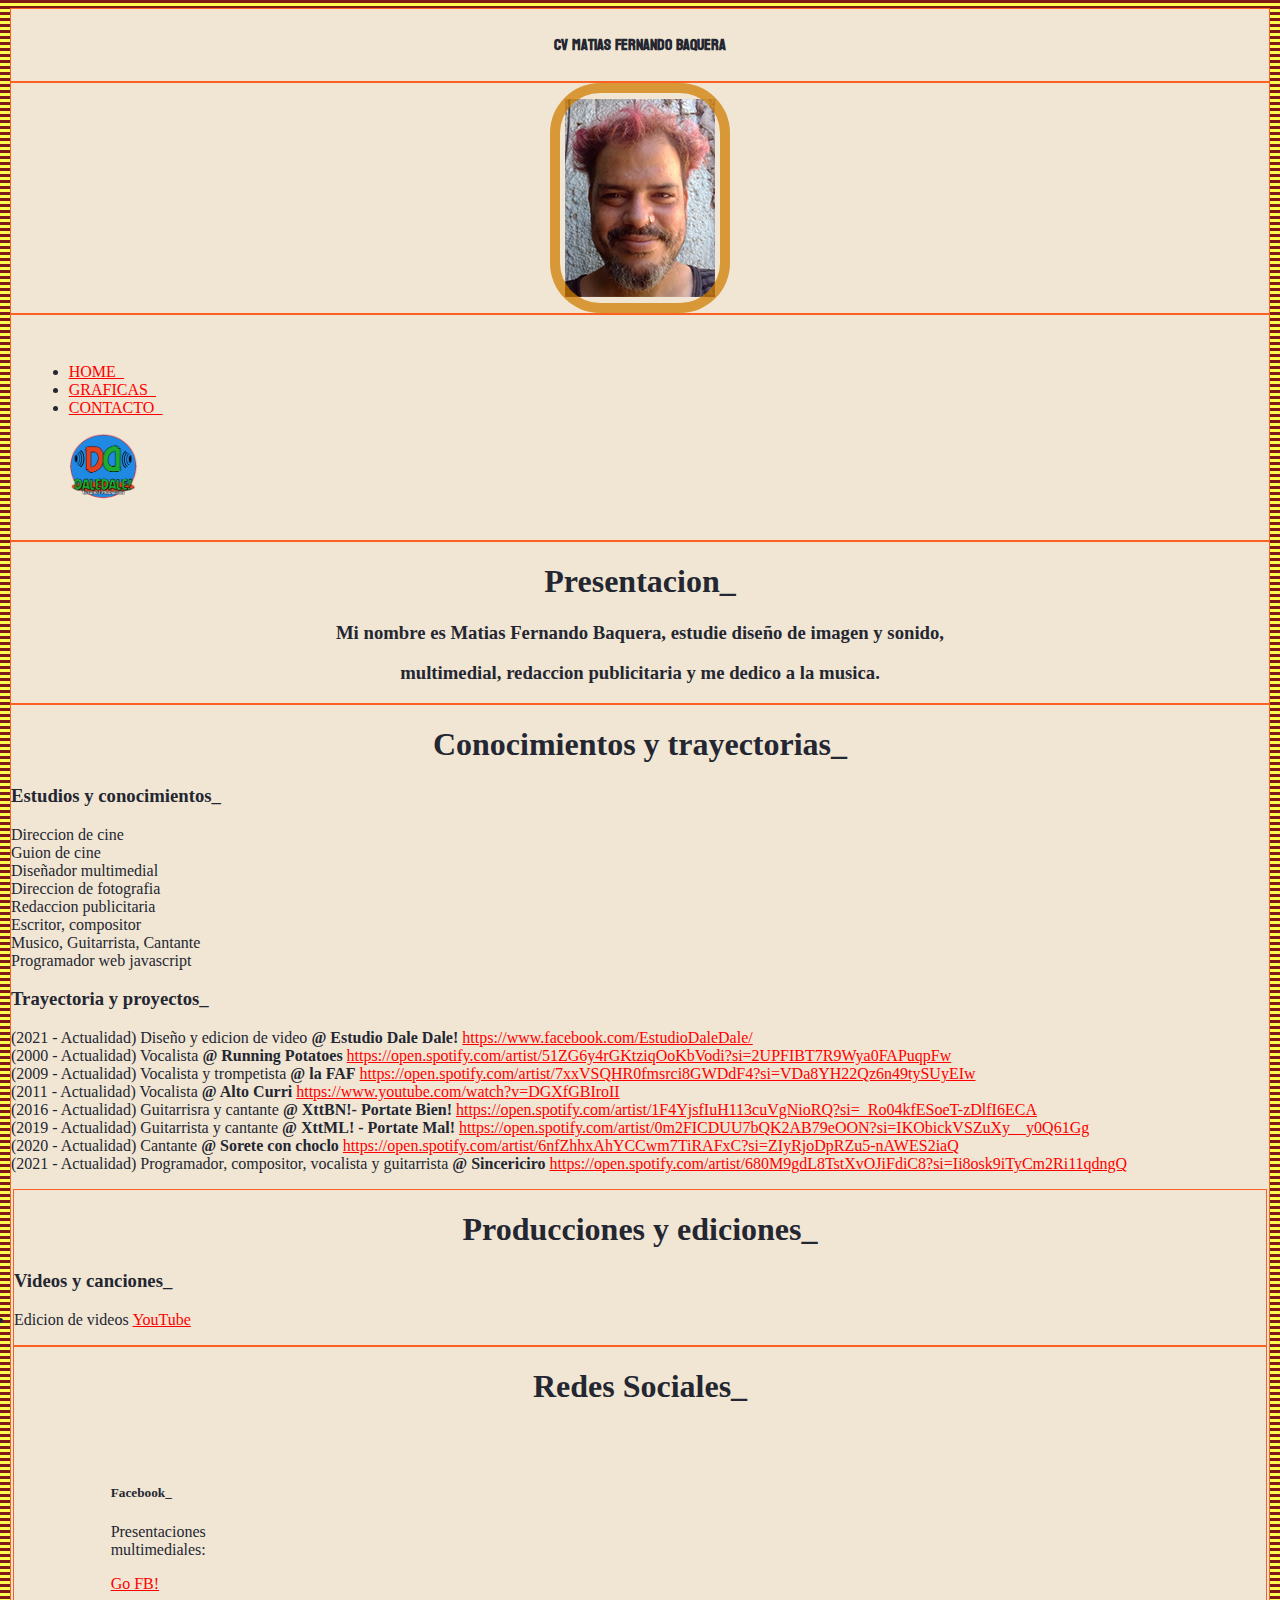
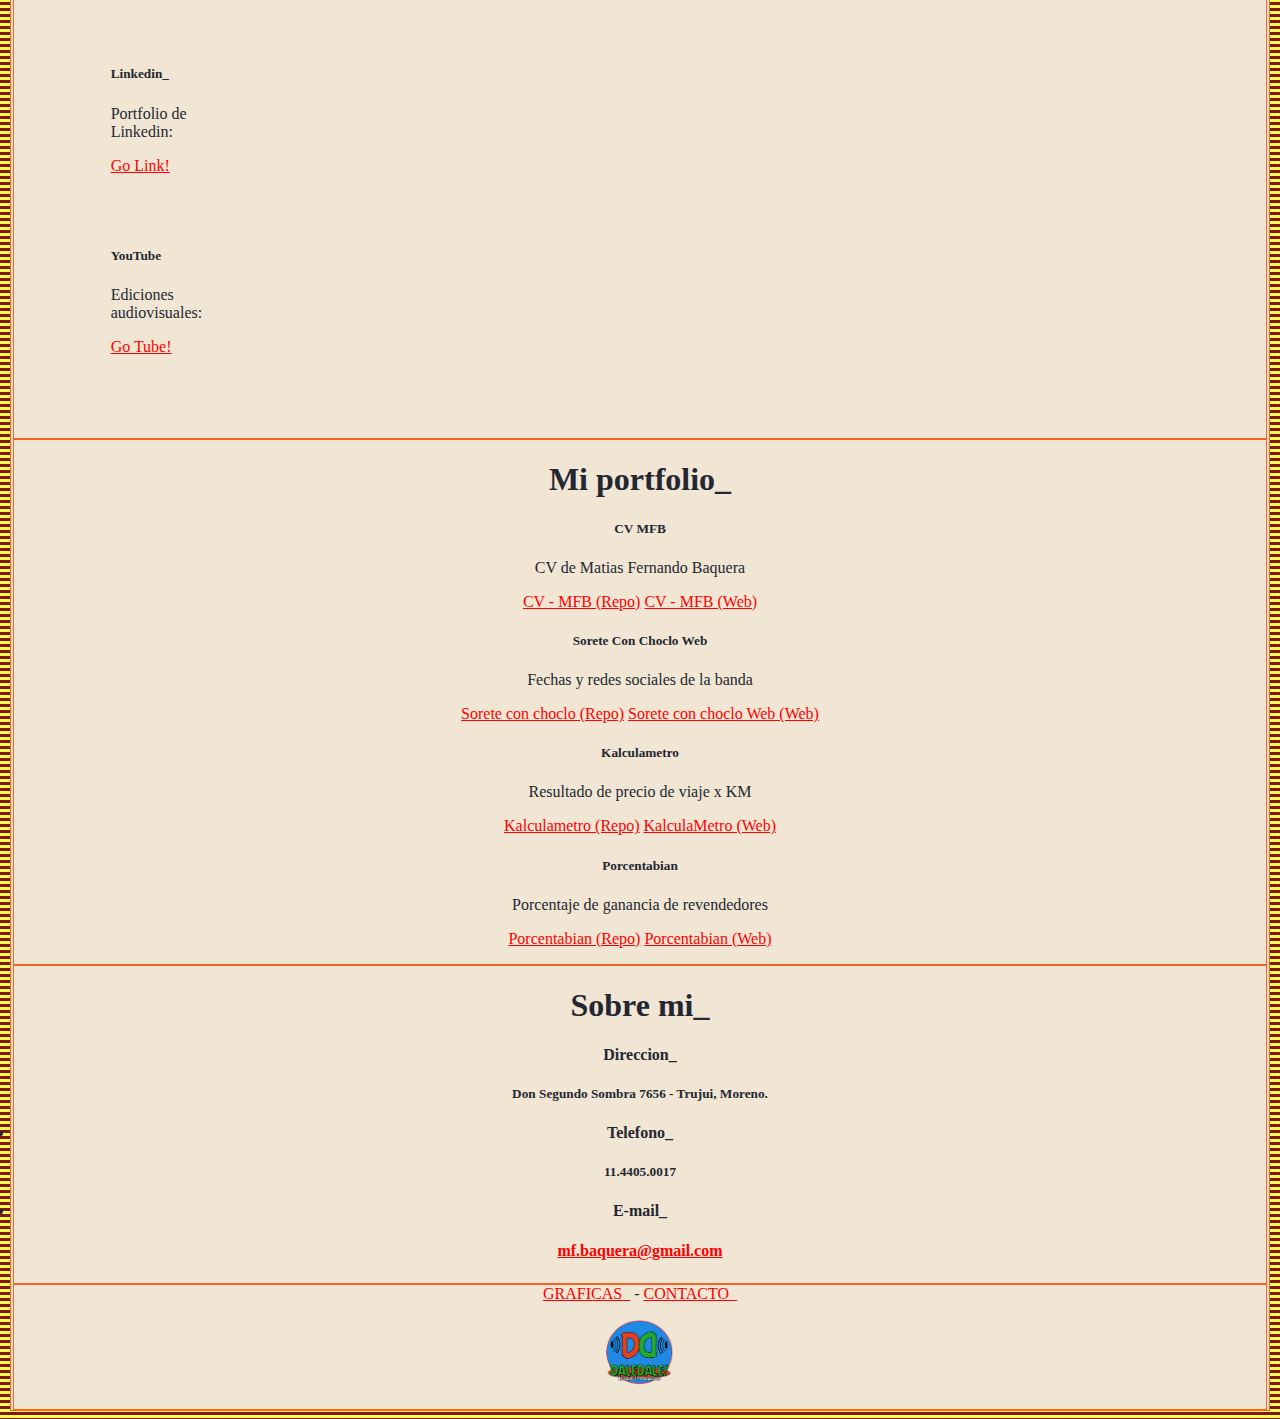
==== index.html @ 9e132690 "Update index.html" ====
<!DOCTYPE html>
<html lang="en">

<head>
    <meta charset="UTF-8">
    <meta http-equiv="X-UA-Compatible" content="IE=edge">
    <meta name="viewport" content="width=device-width, initial-scale=1.0">
    <title>CV - MaFeBa_</title>
    <link rel="stylesheet" href="./estilos/style.css">
    <link href="https://cdn.jsdelivr.net/npm/bootstrap@5.2.0-beta1/dist/css/bootstrap.min.css" rel="stylesheet"
        integrity="sha384-0evHe/X+R7YkIZDRvuzKMRqM+OrBnVFBL6DOitfPri4tjfHxaWutUpFmBp4vmVor" crossorigin="anonymous">
    <script src="./javascript/gral.js"></script>

    <!-- google fonts -->
    <link rel="preconnect" href="https://fonts.googleapis.com">
    <link rel="preconnect" href="https://fonts.gstatic.com" crossorigin>
    <link href="https://fonts.googleapis.com/css2?family=Koulen&display=swap" rel="stylesheet">
    <!-- fin google fonts -->

    <style type="text/css">
        fieldset {
            border-style: solid;
            border-width: 1.5px;
            border-color: #ff4800d7;
            color: #242631;
            background-color: #f1e6d4;
        }
    </style>
    <style>
        img {
            height: 70px;
            width: 70px;
        }
    </style>
</head>
<fieldset>
    <center>
        <p>
        <h4 style="font-family: 'Koulen', cursive;">CV Matias Fernando Baquera</h4>
        </p>
    </center>
</fieldset>
<fieldset>
    <CENTER>
        <!-- <img src="imagenes\LOGO02.gif" alt="solaso"> -->
        <div id="bannerimage"></div>
    </CENTER>
</fieldset>

<body>

    <body background="imagenes/fnd1.gif">
    </body>
    <header>
        <fieldset>
            <div class="px-5 py-9 text-white">
                <div class="container">
                    <div class="row align-items-center ">
                        <ul class="nav col-10 col-md-9">
                            <li>
                                <a class="nav-link active" aria-current="page" href="index.html">HOME_</a>
                            </li>
                            <li>
                                <a class="nav-link" href="algo.html">GRAFICAS_</a>
                            </li>
                            <li>
                                <a class="nav-link" href="contacto.html">CONTACTO_</a>
                            </li>
                        </ul>
                        <a href="index.html" class="col-2 col-md-3 align-items-center">
                            <img src="imagenes\LOGO02.gif" alt="solaso">
                        </a>
                    </div>
                </div>
            </div>
        </fieldset>
    </header>
    <section>
        <fieldset>
            <center>
                <h1>Presentacion_</h1>
            </center>
            <style>
                img2 {
                    height: 400px;
                    width: 400px;
                }
            </style>
            <center>
                <img2 src="imagenes/FOTO1.jpg" alt="">
                    <h3>Mi nombre es Matias Fernando Baquera, estudie diseño de imagen y sonido,
                        <h3>multimedial, redaccion publicitaria y me dedico a la musica.</h3>
            </center>
        </fieldset>
        <fieldset>
            <center>
                <h1>Conocimientos y trayectorias_</h2>
            </center>
            <article>
                <p>
                <h3>Estudios y conocimientos_</h3>
                <ul id="estudios" class="item">
                </ul>
                <h3>Trayectoria y proyectos_</h3>
                <ul id="trayectoria" class="item">
                </ul>
                </p>
            </article>
            <fieldset>
                <p>
                    <center>
                        <h1>Producciones y ediciones_</h1>
                </p>
                </center>
                <article>
                    <p>
                    <h3>Videos y canciones_</h3>
                    <ul>
                        <li>Edicion de videos <a
                                href="https://www.youtube.com/channel/UC84wopvQiT5a4mPhF28Cs2A">YouTube</a></li>
                    </ul>
                    </p>
                </article>
            </fieldset>
            <fieldset>
                <center>
                    <h1>Redes Sociales_</h1>
                </center>
                <ul>
                    <div class="container">
                        <div class="row">
                            <div class="col-4">
                                <div class="row">
                                    <div class="LINKS">
                                        <div class="col-sm-9">
                                            <div class="card">
                                                <div class="card-body">
                                                    <h5 class="card-title">Facebook_</h5>
                                                    <p class="card-text">Presentaciones multimediales:</p>
                                                    <a href="https://www.facebook.com/EstudioDaleDale/"
                                                        class="btn btn-primary" target="_blank">Go FB!</a>
                                                </div>
                                            </div>
                                        </div>
                                    </div>
                                </div>
                            </div>
                            <div class="col-4">
                                <div class="row">
                                    <div class="LINKS">
                                        <div class="col-sm-8">
                                            <div class="card">
                                                <div class="card-body">
                                                    <h5 class="card-title">Linkedin_</h5>
                                                    <p class="card-text">Portfolio de Linkedin:</p>
                                                    <a href="https://www.linkedin.com/in/mat%C3%ADas-fernando-baquera-839a66228/"
                                                        class="btn btn-primary" target="_blank">Go Link!</a>
                                                </div>
                                            </div>
                                        </div>
                                    </div>
                                </div>
                            </div>
                            <div class="col-4">
                                <div class="row">
                                    <div class="LINKS">
                                        <div class="col-sm-8">
                                            <div class="card">
                                                <div class="card-body">
                                                    <h5 class="card-title">YouTube</h5>
                                                    <p class="card-text">Ediciones audiovisuales:</p>
                                                    <a href="https://www.youtube.com/channel/UC84wopvQiT5a4mPhF28Cs2A"
                                                        class="btn btn-primary" target="_blank">Go Tube!</a>
                                                </div>
                                            </div>
                                        </div>
                                    </div>
                                </div>
                            </div>
                        </div>
                    </div>
                </ul>
            </fieldset>
            <fieldset>
                <center>
                    <h1>Mi portfolio_</h1>

                    <div class="row">
                        <div class="col-4">
                            <div class="card">
                                <div class="card-body">
                                    <h5 class="card-title">CV MFB</h5>
                                    <p class="card-text">CV de Matias Fernando Baquera</p>
                                    <a href="https://github.com/Ciroce/CV" class="btn btn-primary" target="_blank">CV -
                                        MFB (Repo)</a>
                                    <a href="https://cv-mfb.netlify.app/" class="btn btn-primary" target="_blank">CV -
                                        MFB
                                        (Web)</a>
                                </div>
                            </div>
                        </div>
                        <div class="col-4">
                            <div class="card">
                                <div class="card-body">
                                    <h5 class="card-title">Sorete Con Choclo Web</h5>
                                    <p class="card-text">Fechas y redes sociales de la banda</p>
                                    <a href="https://github.com/Ciroce/Sorete-con-choclo2" class="btn btn-primary"
                                        target="_blank">Sorete con choclo (Repo)</a>
                                    <a href="https://soreteconchocloweb.netlify.app/" class="btn btn-primary"
                                        target="_blank">Sorete con choclo Web (Web)</a>
                                </div>
                            </div>
                        </div>
                        <div class="col-4">
                            <div class="card">
                                <div class="card-body">
                                    <h5 class="card-title">Kalculametro</h5>
                                    <p class="card-text">Resultado de precio de viaje x KM</p>
                                    <a href="https://github.com/Ciroce/KalculaMetro" class="btn btn-primary"
                                        target="_blank">Kalculametro (Repo)</a>
                                    <a href="https://kalculametro.netlify.app/" class="btn btn-primary"
                                        target="_blank">KalculaMetro (Web)</a>
                                </div>
                            </div>
                        </div>
                    </div>
                    <div class="col-4">
                        <div class="card">
                            <div class="card-body">
                                <h5 class="card-title">Porcentabian</h5>
                                <p class="card-text">Porcentaje de ganancia de revendedores</p>
                                <a href="https://https://github.com/Ciroce/CannabianPerCEnt" class="btn btn-primary"
                                    target="_blank">Porcentabian (Repo)</a>
                                <a href="https://porcentabian.netlify.app/" class="btn btn-primary"
                                    target="_blank">Porcentabian (Web)</a>
                            </div>
                        </div>
                    </div>
                </center>
                <ul>
                    <div id="repo">
                        <!-- <li><a href="https://WWW.github.com/Ciroce/CV.git">Github</a></li> -->
                    </div>
                </ul>
                </article>
            </fieldset>
            <fieldset>
                <article>
                    <center>
                        <p>
                        <h1>Sobre mi_</h1>
                        </p>
                    </center>
                    <center>
                        <h4>Direccion_</h4>
                        <b>
                            <h5>Don Segundo Sombra 7656 - Trujui, Moreno.
                        </b></h5>
                        <li>
                            <h4>Telefono_
                        </li>
                        </h4>
                        <b>
                            <h5>11.4405.0017
                        </b></h5>
                        <li>
                            <h4>E-mail_
                        </li>
                        </h4>
                        <b>
                            <h5><a href="mailto:mf.baquera@gmail.com" target="_blank">mf.baquera@gmail.com</a>
                        </b></h5>
                    </center>
            </fieldset>
            <center>
                <fieldset>
                    <a href="algo.html">GRAFICAS_</a> - <a href="contacto.html">CONTACTO_</a>
                    <p><img src="imagenes\LOGO02.gif" alt="Estudio DaleDale!" a href="index.html"></p>
            </center>
        </fieldset>
    </section>
</body>
<script src="./javascript/controlCV.js"></script>
<script src="https://cdn.jsdelivr.net/npm/bootstrap@5.2.0-beta1/dist/js/bootstrap.bundle.min.js"
    integrity="sha384-pprn3073KE6tl6bjs2QrFaJGz5/SUsLqktiwsUTF55Jfv3qYSDhgCecCxMW52nD2"
    crossorigin="anonymous"></script>

</html>
---- estilos/style.css ----
@import url('https://fonts.googleapis.com/css2?family=Roboto+Mono&display=swap');
*{
    margin: 5;
    padding: 0;
}
a{
    color: red;
    font-size: 16px;
} */
.camposFormularios{
    width: 100%;
    height: 20px;
}
.campoEnRojo{
    border: 2px solid rgb(145, 180, 179);
    border-radius: 4px;
}
#nombre{
    height: 24px;
}

    input, textarea{
        width: 65%; 
        padding: 1px; 
        border: 1px solid rgb(224, 84, 9); 
        border-radius: 4px; 
        box-sizing: border-box; 
        margin-top: 6px;
        margin-bottom: 16px; 
    }
    textarea{
        width: 450px;
        height: 180px;
    }

    .botonSubmit {
        background-color: #04AA6D;
        color: rgb(143, 143, 143);
        padding: 12px 10px;
        border: none;
        border-radius: 4px;
        cursor: pointer;
        margin-top: 5px;
    }

    .botonSubmit:hover {
        background-color: #45a049;
    }

    .container {
        border-radius: 30px;
        background-color: transparent;
        padding: 20px;
        margin:1% 3% 1% 3% ;
    }
    nav{
        background-color: #f09b4c;
        padding: 10px;
        display: center;
        
    }
    .linkNav{
        display: block;
        color: rgb(2, 2, 2);
        text-align: center;
        padding: 14px 16px;
        text-decoration: none;
        background-color: #f50bce;
        margin-left: 2px;
    }
    .linkNav:hover{
        background-color: #04AA6D;
    }
    #bannerimage {
        background-image: url(../imagenes/FOTO1.jpg);
        width: 160px;
        height: 210px;
        border-radius:50px;
        border:10px solid rgba(206, 124, 0, 0.74);
        background-color: transparent;
        background-position: center;
        background-repeat: no-repeat;
        size: auto;
        
      }
    
    .LINKS {
        width: 80px;
        height: 160px;
          border-radius: 5px;
          background-color: transparent;
          padding: 5px;
          margin:1% 3% 1% 3% ;
          background-color: transparent;
          background-position: right;
          background-repeat: no-repeat;
      }
.card-body {
    background-color: transparent;
}
.zoom {
    height: 400px;
    width: 400px;
    transition: transform .2s; 
}
 
.zoom:hover {
    transform: scale(1.3); 
}
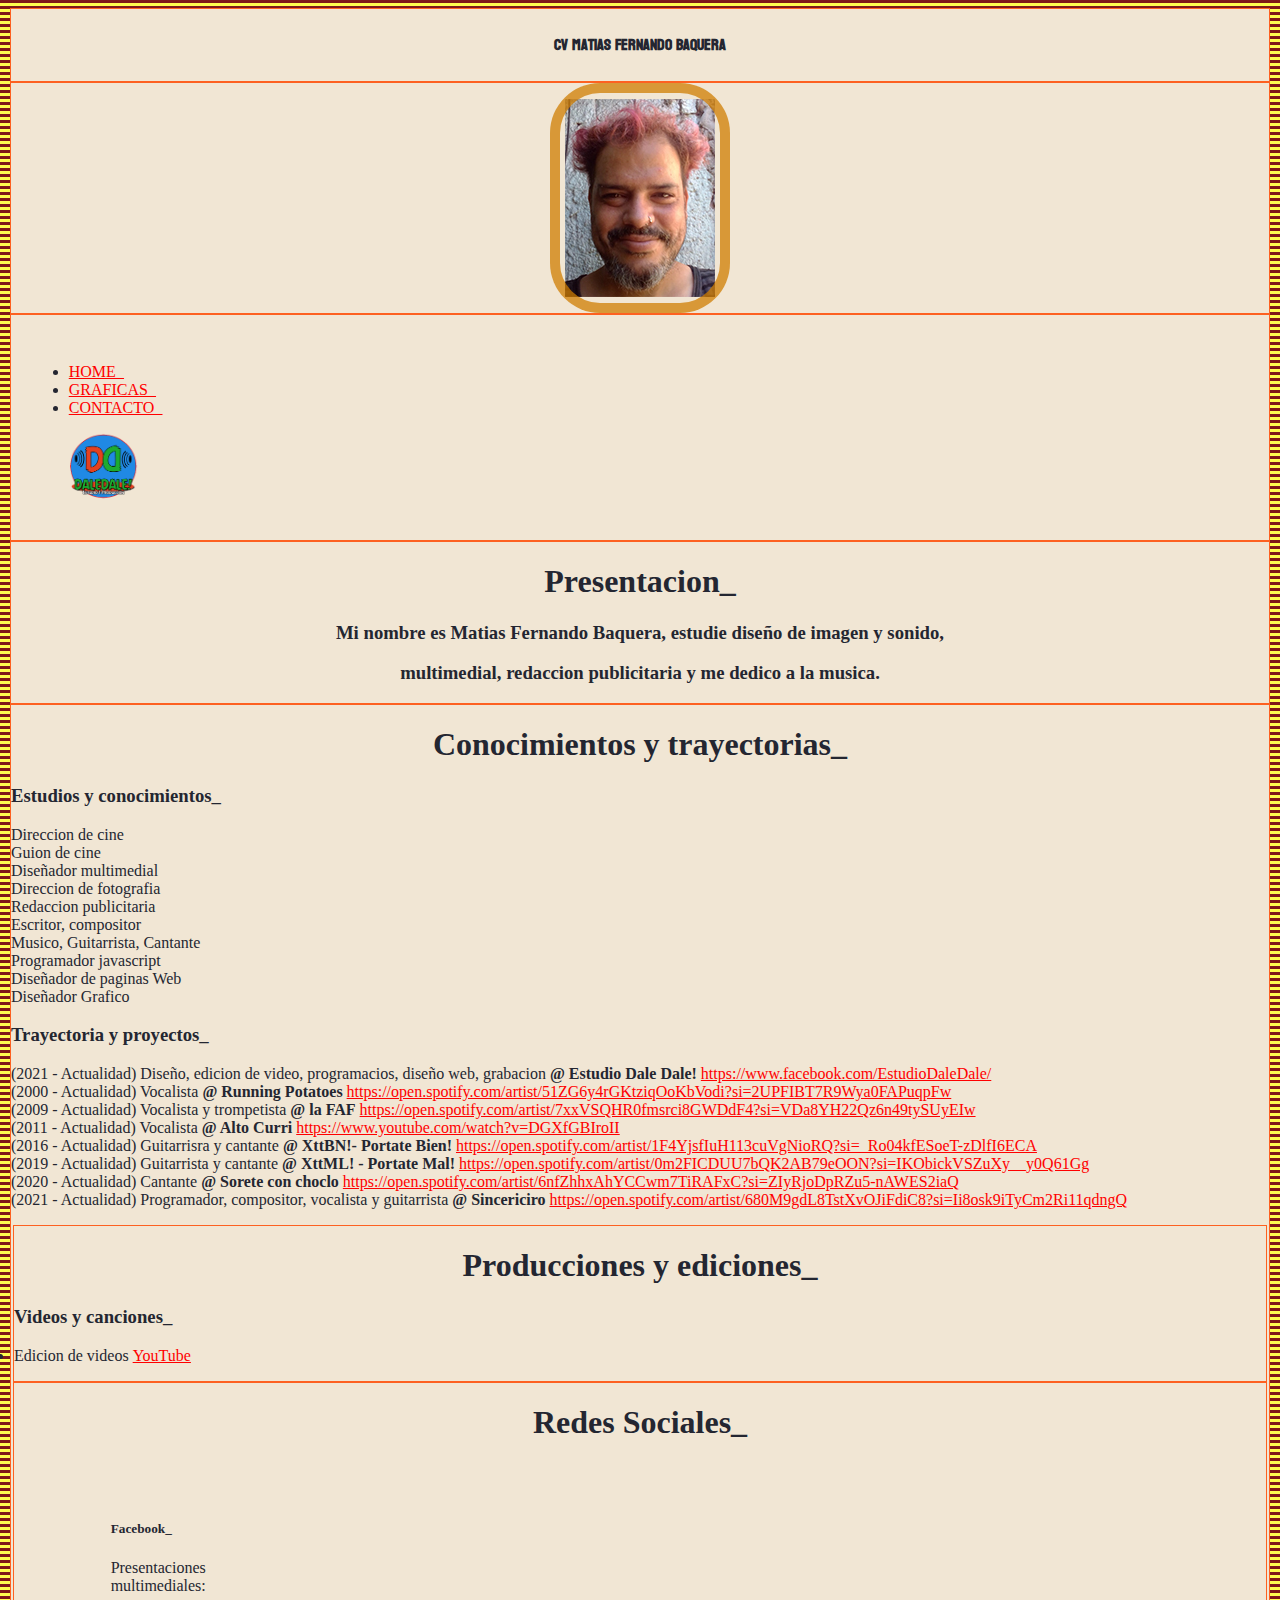
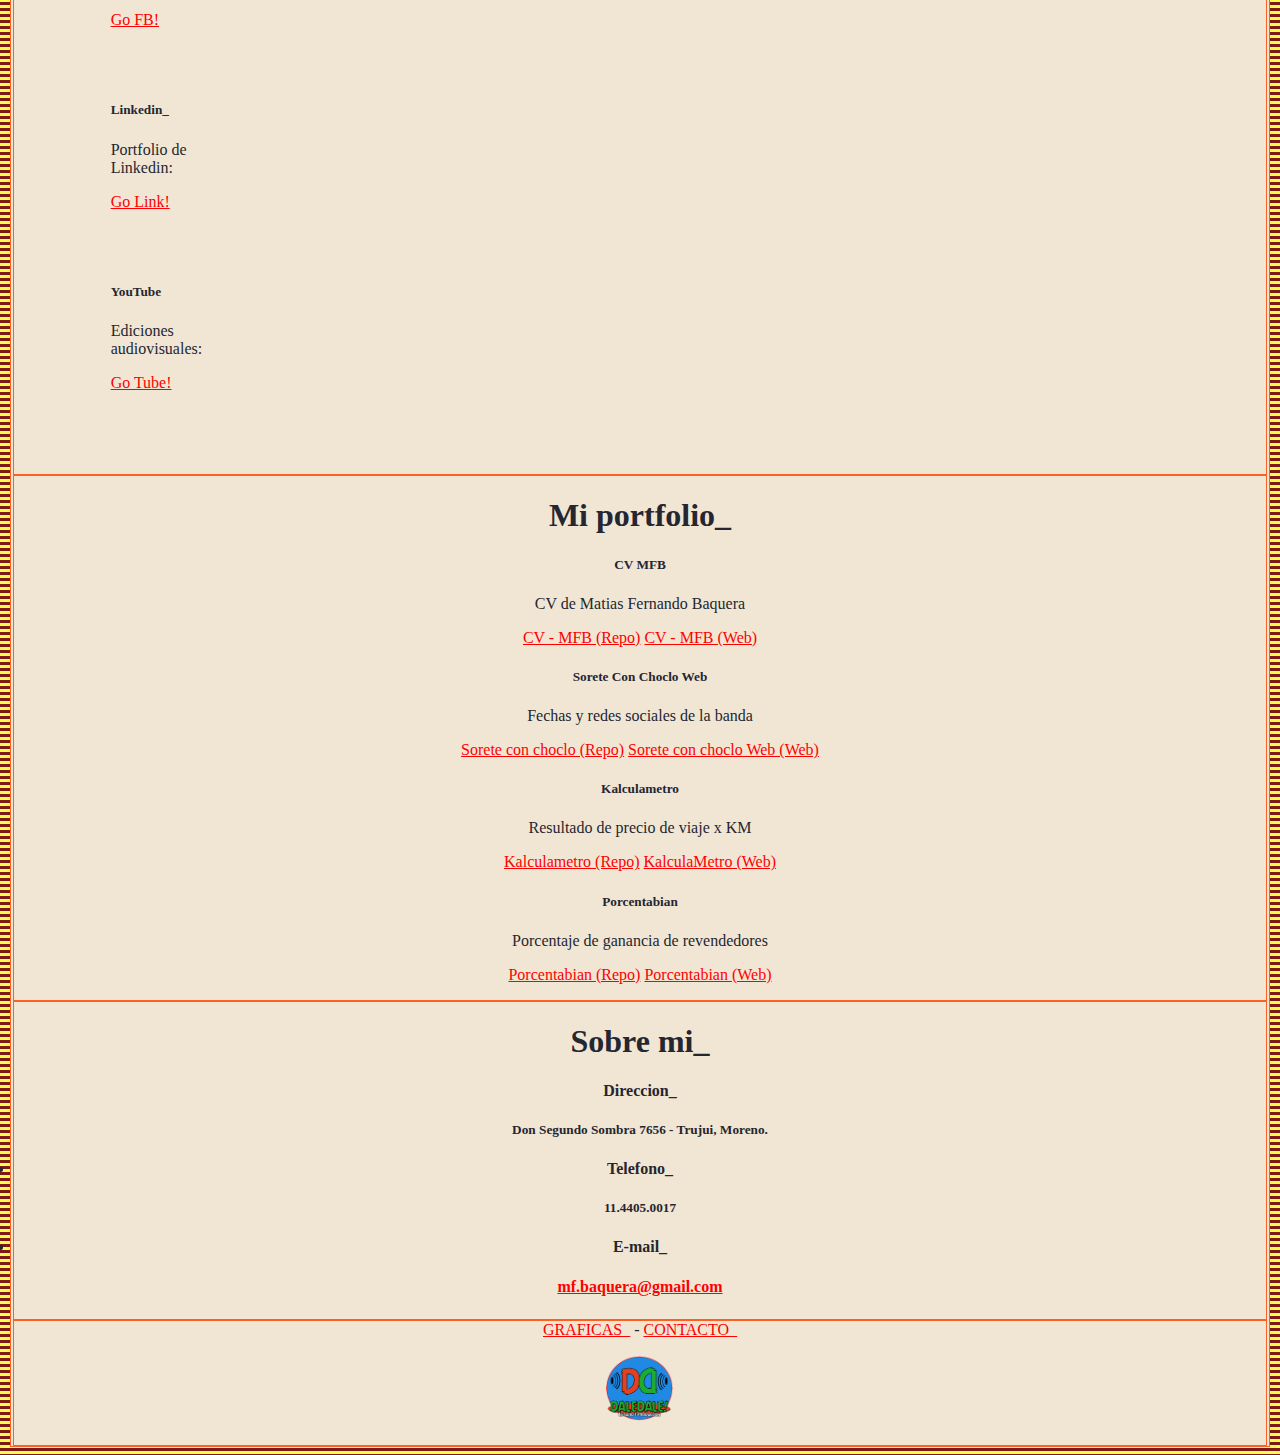
==== commit b04ddb72: "1245124555" ====
--- a/index.html
+++ b/index.html
@@ -4,7 +4,7 @@
 <head>
     <meta charset="UTF-8">
     <meta http-equiv="X-UA-Compatible" content="IE=edge">
-    <meta name="viewport" content="width=device-width, initial-scale=1.0">
+    <meta name="viewport" content="width=device-width, user-scalable-no, initial-scale=1.0, maximum-scale=1.0, minimum-scale=1.0">
     <title>CV - MaFeBa_</title>
     <link rel="stylesheet" href="./estilos/style.css">
     <link href="https://cdn.jsdelivr.net/npm/bootstrap@5.2.0-beta1/dist/css/bootstrap.min.css" rel="stylesheet"
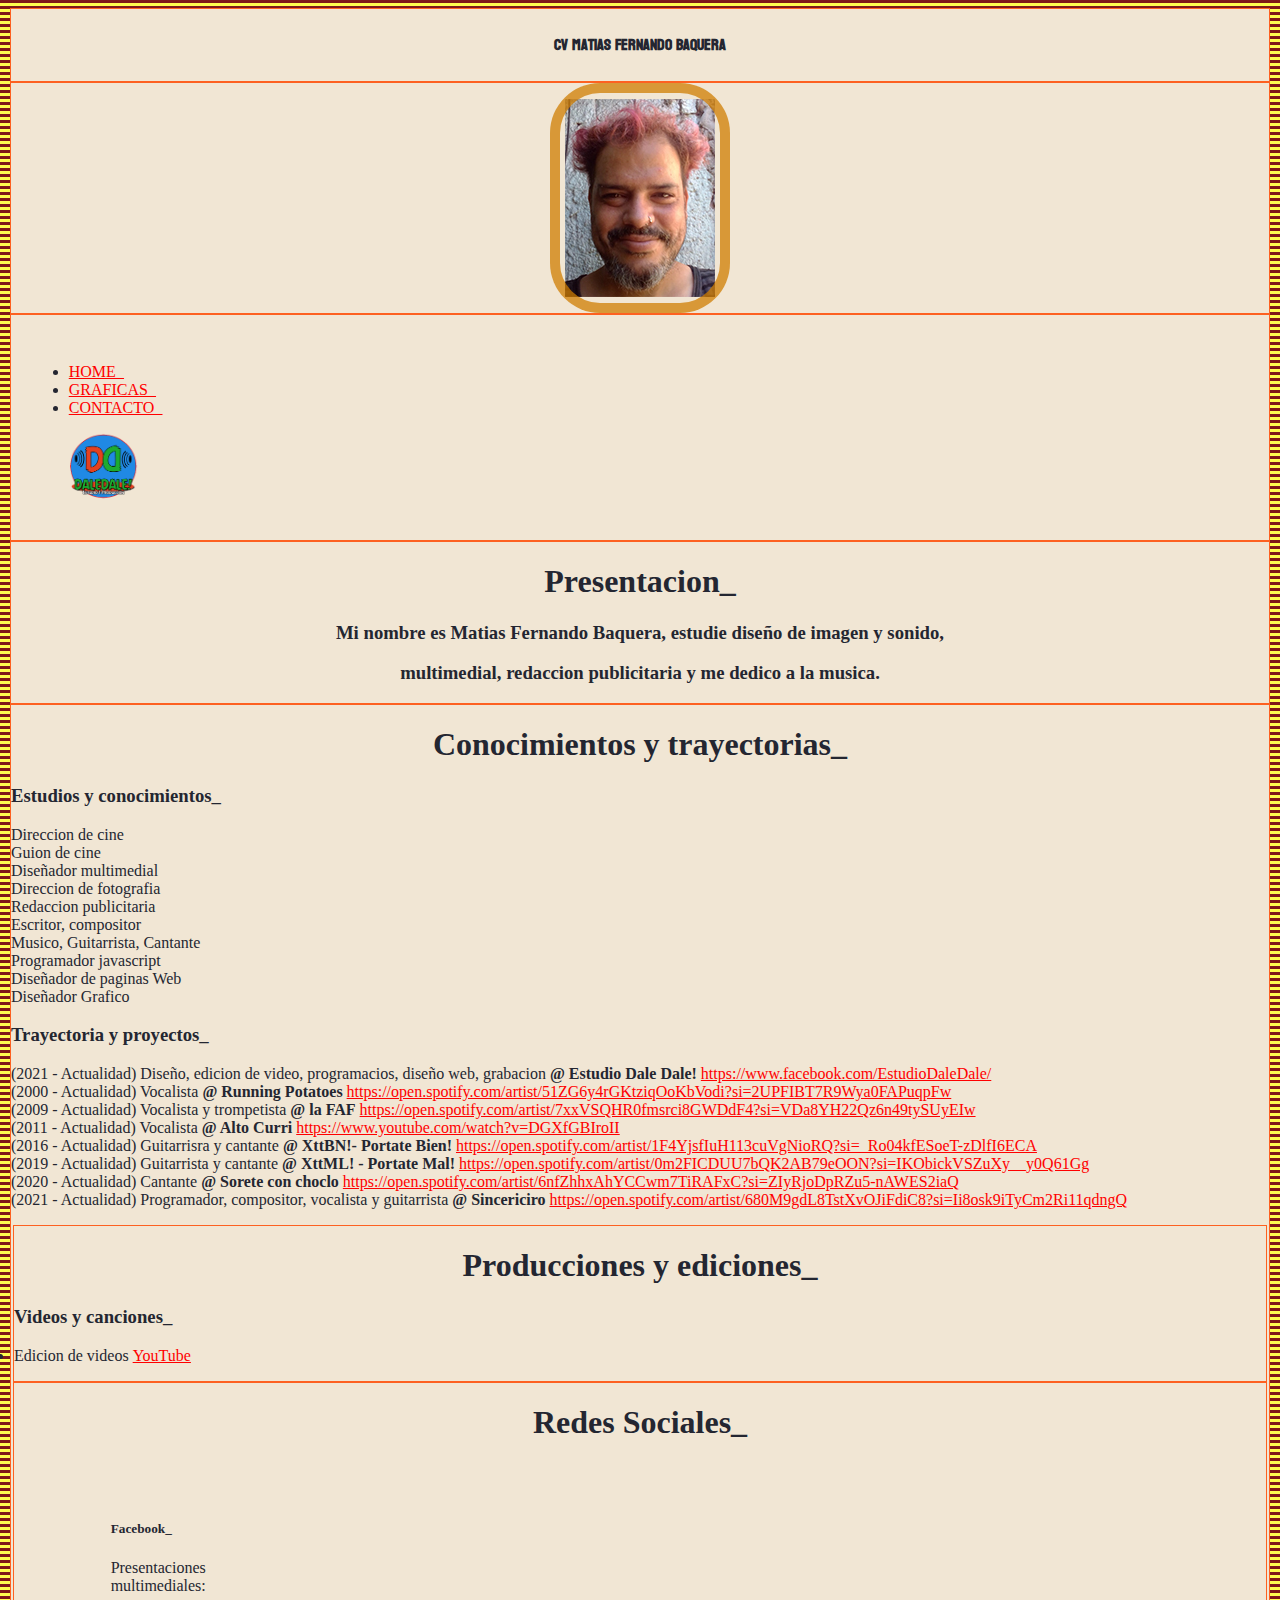
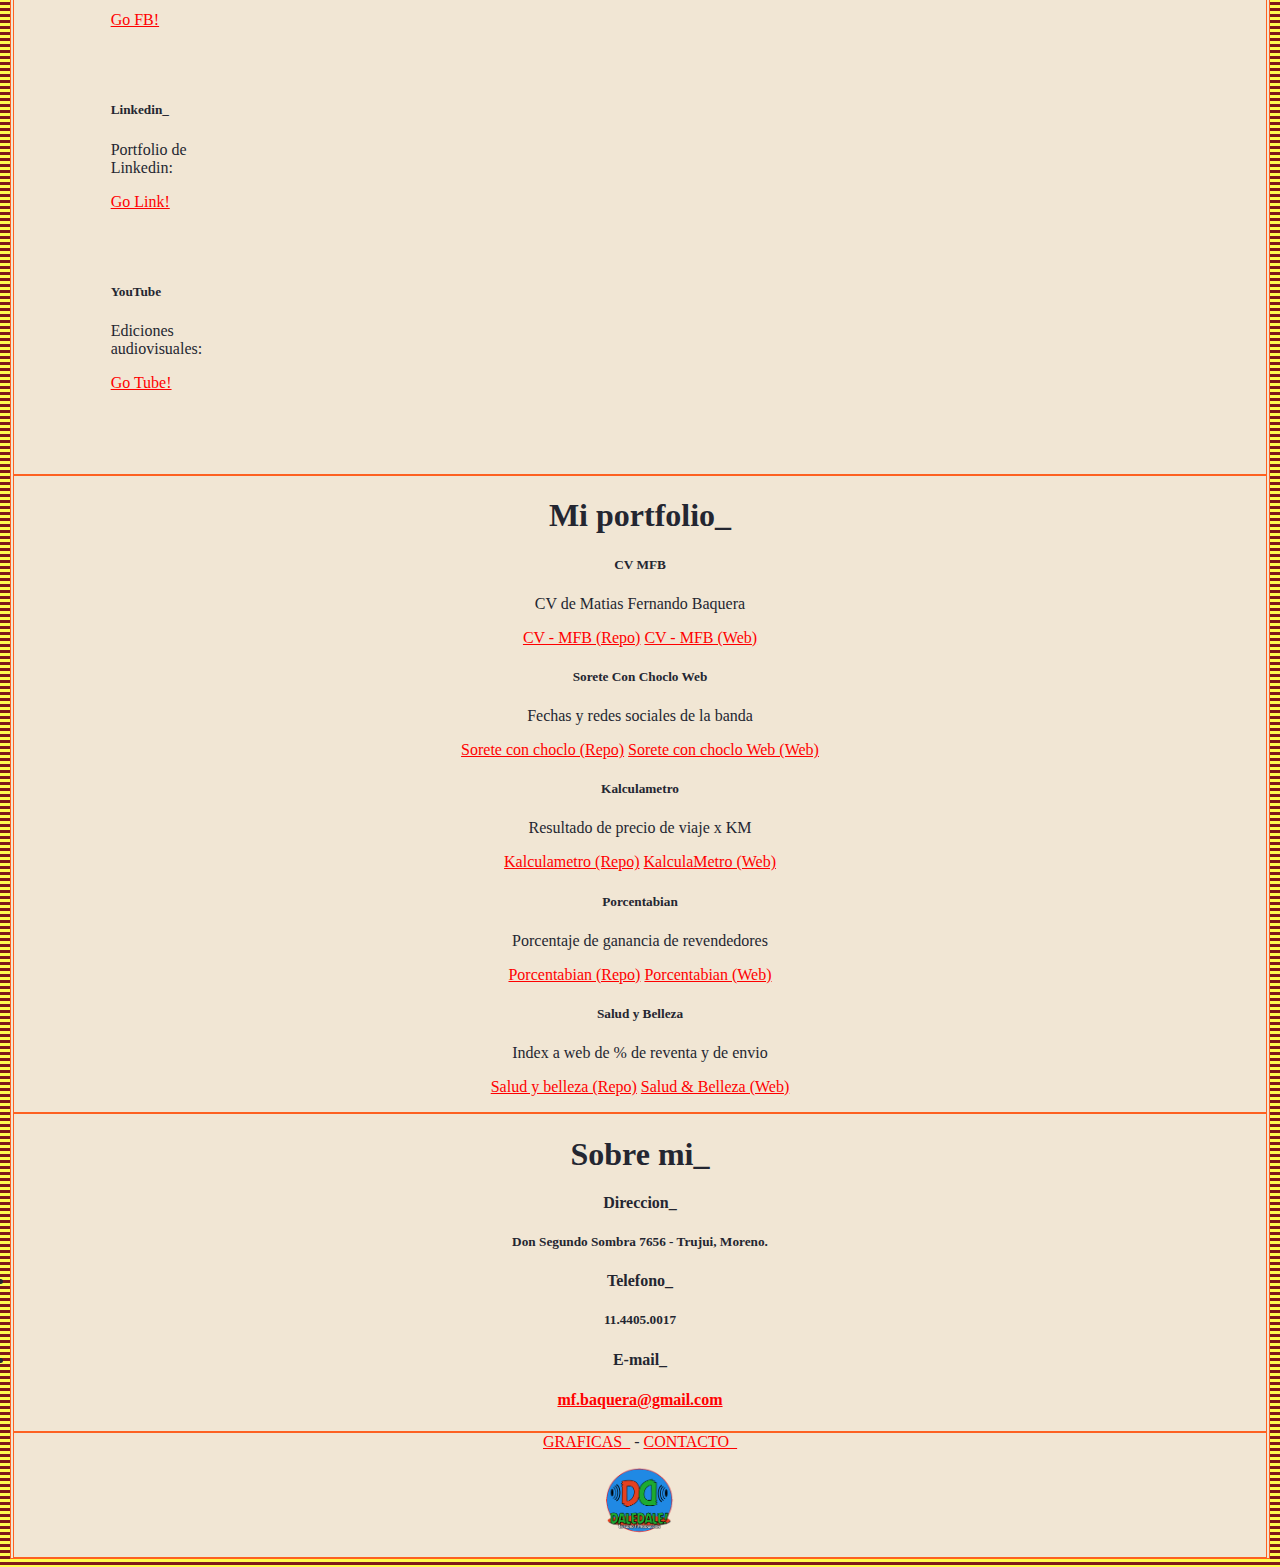
==== commit 7bbcab55: "Update index.html" ====
--- a/index.html
+++ b/index.html
@@ -236,6 +236,18 @@
                             </div>
                         </div>
                     </div>
+                    <div class="col-4">
+                        <div class="card">
+                            <div class="card-body">
+                                <h5 class="card-title">Salud y Belleza</h5>
+                                <p class="card-text">Index a web de % de reventa y de envio</p>
+                                <a href="https://github.com/Ciroce/CannabianReventa" class="btn btn-primary"
+                                    target="_blank">Salud y belleza (Repo)</a>
+                                <a href="https://saludybelleza.netlify.app/" class="btn btn-primary"
+                                    target="_blank">Salud & Belleza (Web)</a>
+                            </div>
+                        </div>
+                    </div>
                 </center>
                 <ul>
                     <div id="repo">
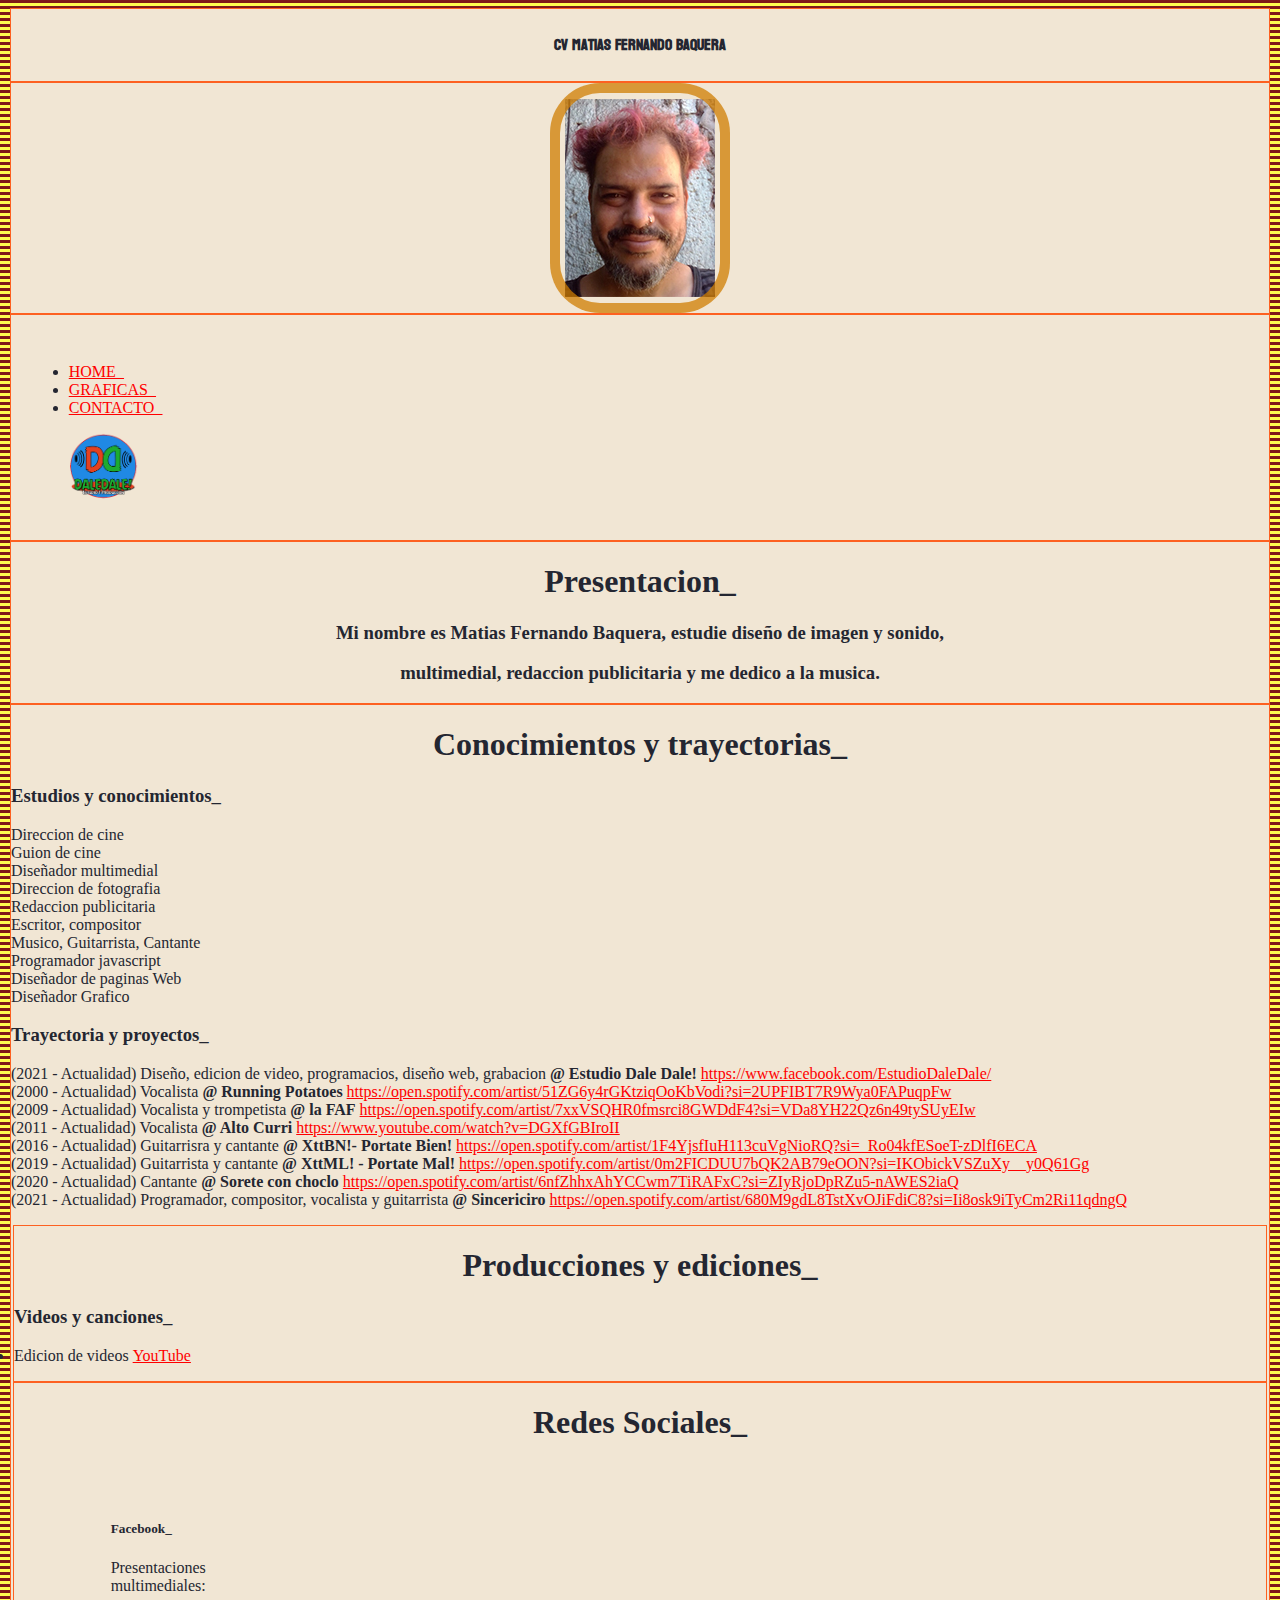
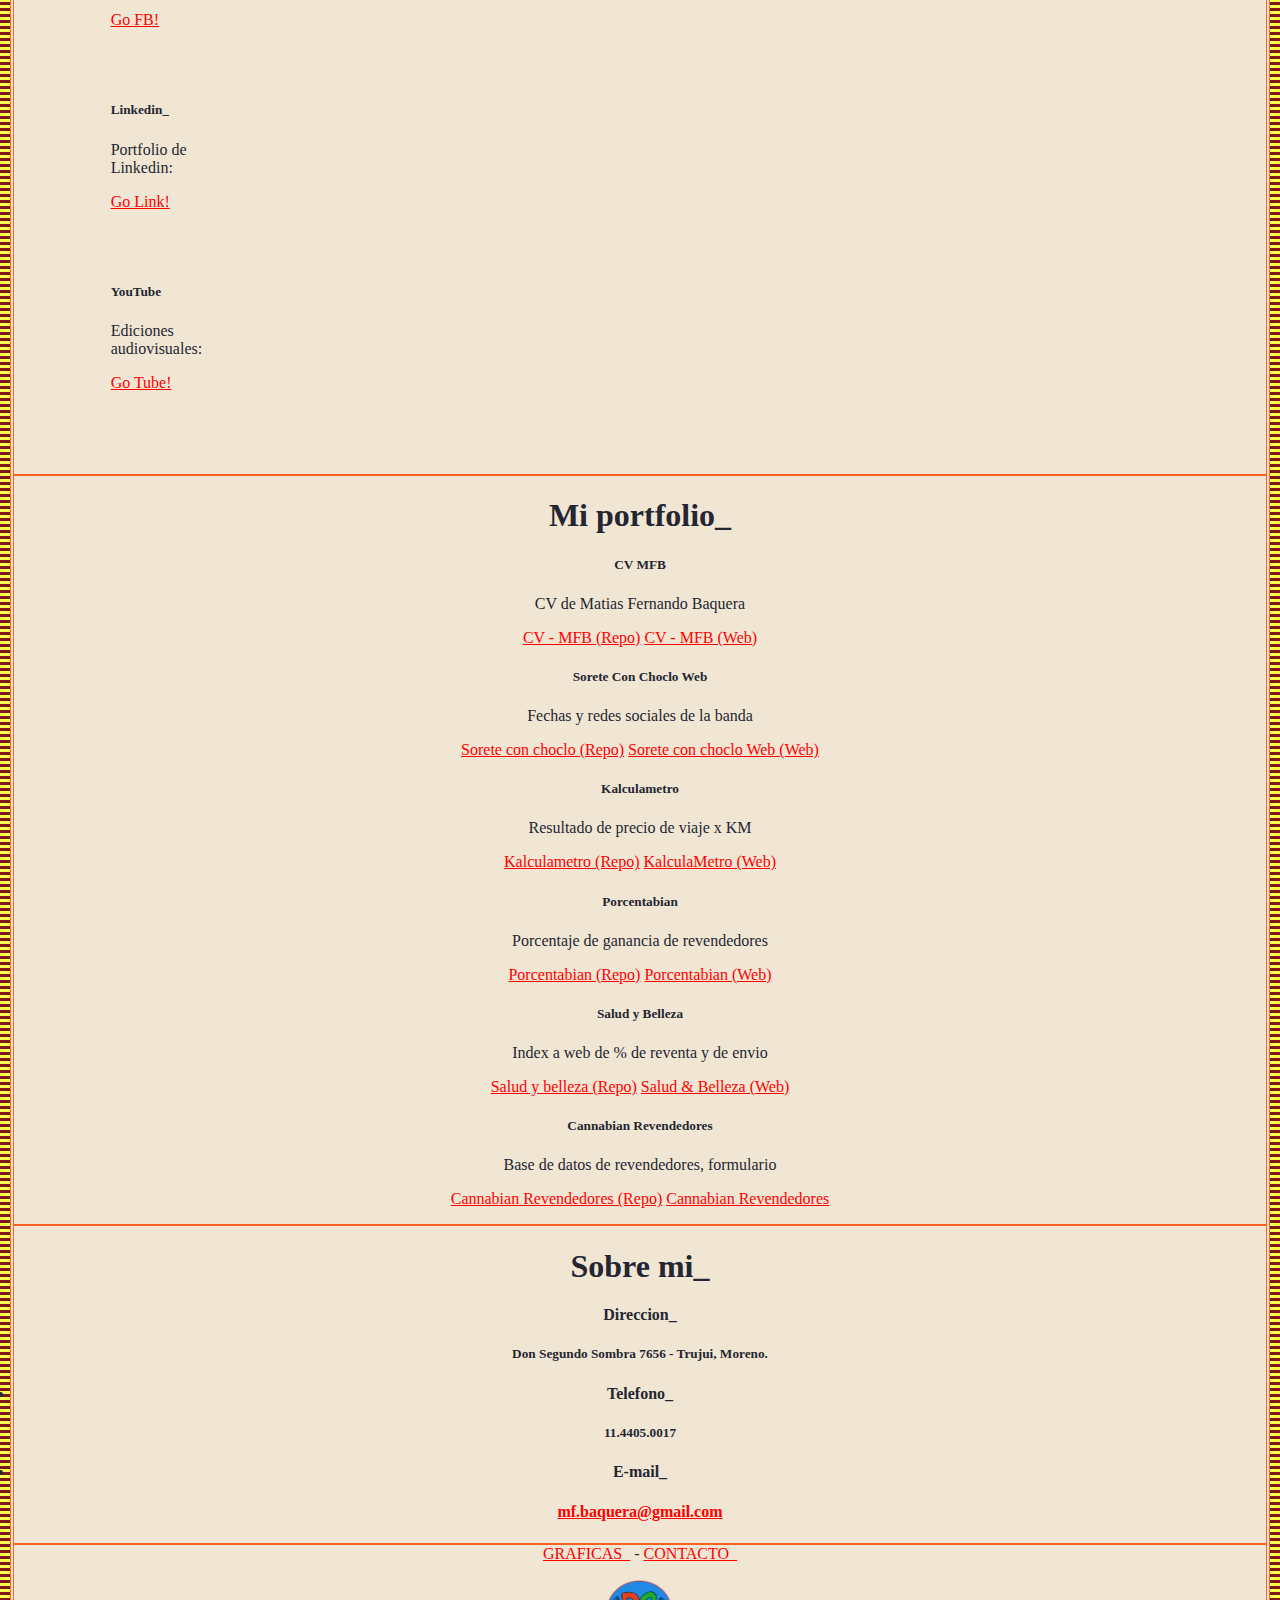
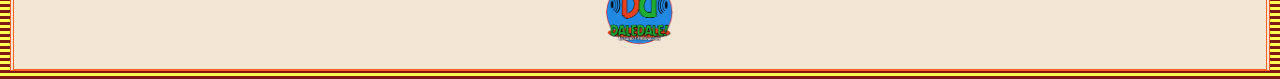
==== commit 8332d57d: "Update index.html" ====
--- a/index.html
+++ b/index.html
@@ -4,7 +4,8 @@
 <head>
     <meta charset="UTF-8">
     <meta http-equiv="X-UA-Compatible" content="IE=edge">
-    <meta name="viewport" content="width=device-width, user-scalable-no, initial-scale=1.0, maximum-scale=1.0, minimum-scale=1.0">
+    <meta name="viewport"
+        content="width=device-width, user-scalable-no, initial-scale=1.0, maximum-scale=1.0, minimum-scale=1.0">
     <title>CV - MaFeBa_</title>
     <link rel="stylesheet" href="./estilos/style.css">
     <link href="https://cdn.jsdelivr.net/npm/bootstrap@5.2.0-beta1/dist/css/bootstrap.min.css" rel="stylesheet"
@@ -186,7 +187,7 @@
                     <h1>Mi portfolio_</h1>
 
                     <div class="row">
-                        <div class="col-4">
+                        <div class="col-6">
                             <div class="card">
                                 <div class="card-body">
                                     <h5 class="card-title">CV MFB</h5>
@@ -199,7 +200,7 @@
                                 </div>
                             </div>
                         </div>
-                        <div class="col-4">
+                        <div class="col-6">
                             <div class="card">
                                 <div class="card-body">
                                     <h5 class="card-title">Sorete Con Choclo Web</h5>
@@ -211,7 +212,9 @@
                                 </div>
                             </div>
                         </div>
-                        <div class="col-4">
+                    </div>
+                    <div class="row">
+                        <div class="col-6">
                             <div class="card">
                                 <div class="card-body">
                                     <h5 class="card-title">Kalculametro</h5>
@@ -223,30 +226,46 @@
                                 </div>
                             </div>
                         </div>
-                    </div>
-                    <div class="col-4">
-                        <div class="card">
-                            <div class="card-body">
-                                <h5 class="card-title">Porcentabian</h5>
-                                <p class="card-text">Porcentaje de ganancia de revendedores</p>
-                                <a href="https://https://github.com/Ciroce/CannabianPerCEnt" class="btn btn-primary"
-                                    target="_blank">Porcentabian (Repo)</a>
-                                <a href="https://porcentabian.netlify.app/" class="btn btn-primary"
-                                    target="_blank">Porcentabian (Web)</a>
-                            </div>
-                        </div>
-                    </div>
-                    <div class="col-4">
-                        <div class="card">
-                            <div class="card-body">
-                                <h5 class="card-title">Salud y Belleza</h5>
-                                <p class="card-text">Index a web de % de reventa y de envio</p>
-                                <a href="https://github.com/Ciroce/CannabianReventa" class="btn btn-primary"
-                                    target="_blank">Salud y belleza (Repo)</a>
-                                <a href="https://saludybelleza.netlify.app/" class="btn btn-primary"
-                                    target="_blank">Salud & Belleza (Web)</a>
-                            </div>
-                        </div>
+                        <div class="col-6">
+                            <div class="card">
+                                <div class="card-body">
+                                    <h5 class="card-title">Porcentabian</h5>
+                                    <p class="card-text">Porcentaje de ganancia de revendedores</p>
+                                    <a href="https://https://github.com/Ciroce/CannabianPerCEnt" class="btn btn-primary"
+                                        target="_blank">Porcentabian (Repo)</a>
+                                    <a href="https://porcentabian.netlify.app/" class="btn btn-primary"
+                                        target="_blank">Porcentabian (Web)</a>
+                                </div>
+                            </div>
+                        </div>
+                    </div>
+                    <div class="row">
+                        <center>
+                        <div class="col-6">
+                            <div class="card">
+                                <div class="card-body">
+                                    <h5 class="card-title">Salud y Belleza</h5>
+                                    <p class="card-text">Index a web de % de reventa y de envio</p>
+                                    <a href="https://github.com/Ciroce/CannabianReventa" class="btn btn-primary"
+                                        target="_blank">Salud y belleza (Repo)</a>
+                                    <a href="https://saludybelleza.netlify.app/" class="btn btn-primary"
+                                        target="_blank">Salud & Belleza (Web)</a>
+                                </div>
+                            </div>
+                        </div>
+                        <div class="col-6">
+                            <div class="card">
+                                <div class="card-body">
+                                    <h5 class="card-title">Cannabian Revendedores</h5>
+                                    <p class="card-text">Base de datos de revendedores, formulario</p>
+                                    <a href="https://github.com/Ciroce/RevendedoresCannabian" class="btn btn-primary"
+                                        target="_blank">Cannabian Revendedores (Repo)</a>
+                                    <a href="https://revendedorescannabian.netlify.app/" class="btn btn-primary"
+                                        target="_blank">Cannabian Revendedores</a>
+                                </div>
+                            </div>
+                        </div>
+                    </center>
                     </div>
                 </center>
                 <ul>
